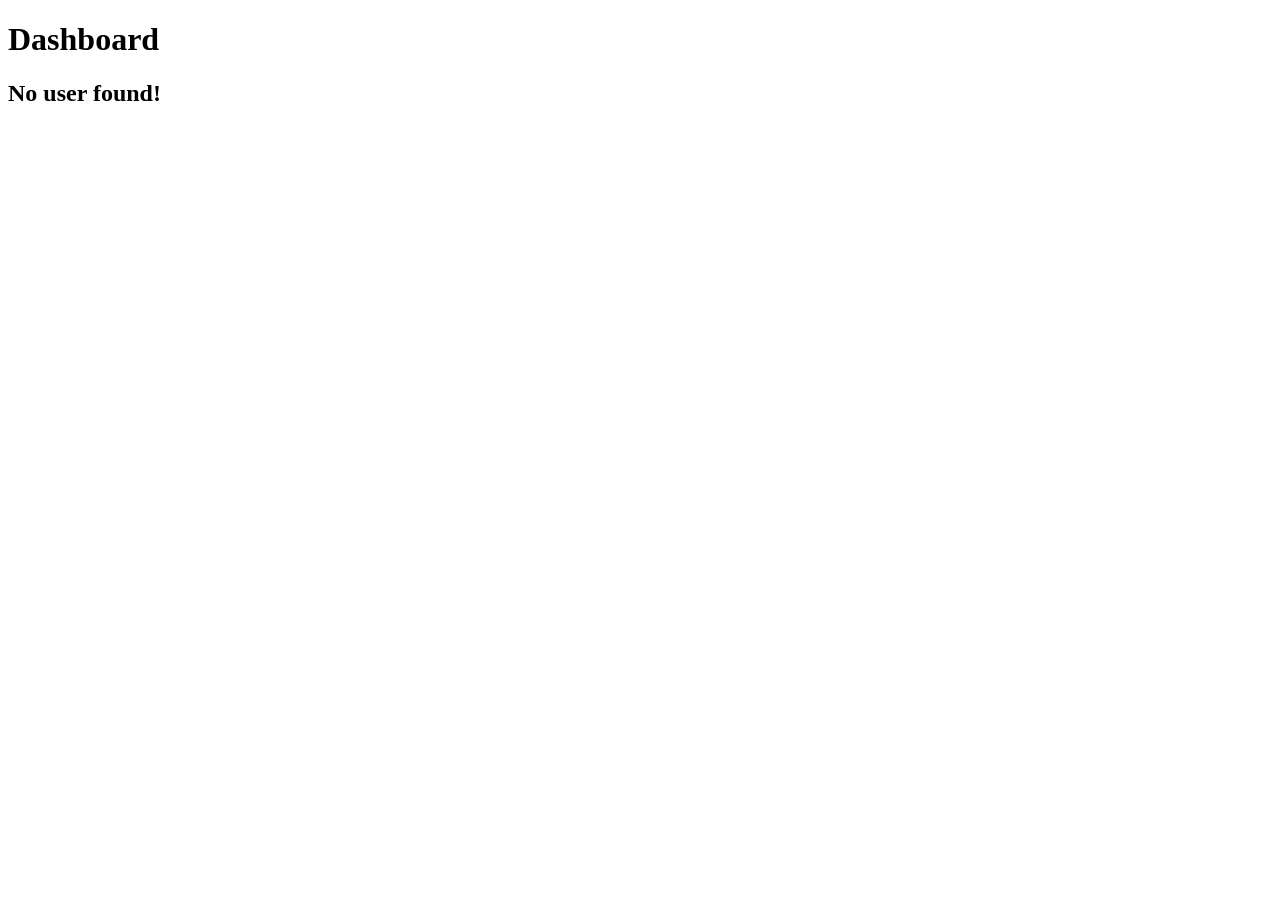
==== index.html @ e7490ec6 "authenticate the user" ====
<!DOCTYPE html>
<html lang="en">
<head>
    <meta charset="UTF-8">
    <meta name="viewport" content="width=device-width, initial-scale=1.0">
    <title>Dashboard</title>
</head>
<body>

<h1>Dashboard</h1>

<script>

const user = JSON.parse(localStorage.getItem("user"));

console.log(user);

if(user){

    document.body.innerHTML += `
        <h2>Welcome ${user.name}</h2>
        <img src="${user.photo}" width="100">
        <p>${user.email}</p>
    `;

}else{

    document.body.innerHTML += "<h2>No user found!</h2>";

}

</script>

</body>
</html>
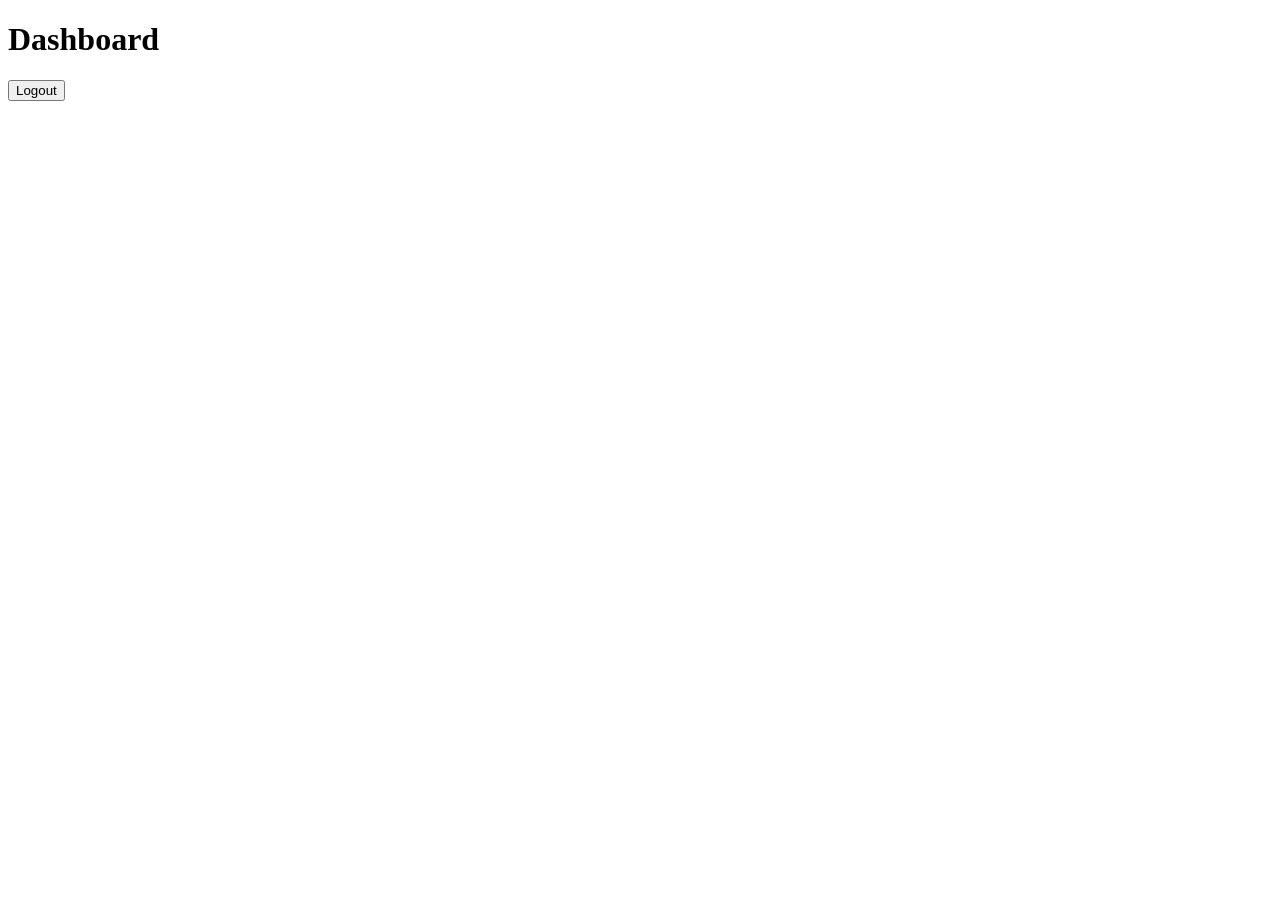
==== commit 0274217e: "add signout feature" ====
--- a/index.html
+++ b/index.html
@@ -9,27 +9,9 @@
 
 <h1>Dashboard</h1>
 
-<script>
+<button id="logoutBtn">Logout</button>
 
-const user = JSON.parse(localStorage.getItem("user"));
-
-console.log(user);
-
-if(user){
-
-    document.body.innerHTML += `
-        <h2>Welcome ${user.name}</h2>
-        <img src="${user.photo}" width="100">
-        <p>${user.email}</p>
-    `;
-
-}else{
-
-    document.body.innerHTML += "<h2>No user found!</h2>";
-
-}
-
-</script>
+<script type="module" src="dashboard.js"></script>
 
 </body>
 </html>
